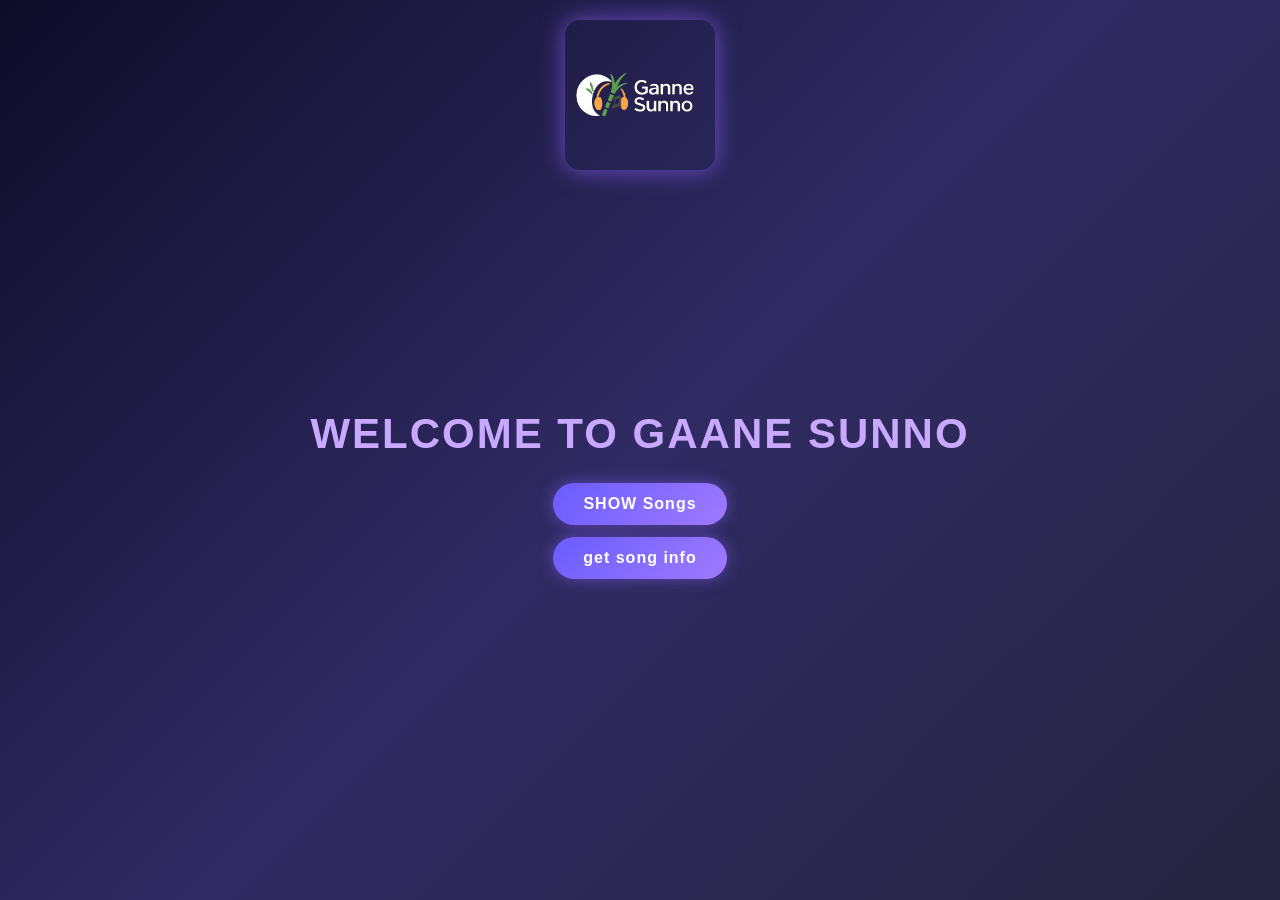
==== index.html @ 6e915cac "done" ====
<!DOCTYPE html>
<html lang="en">
<head>
    <meta charset="UTF-8">
    <meta name="viewport" content="width=device-width, initial-scale=1.0">
    <title>Document</title>
    <link rel="stylesheet" href="style1.css">
</head>
<body>
    <img class="logo" src="Logo design for 'gan.png" alt="logo">
    <div class="welcome">
        <h1>WELCOME TO GAANE SUNNO</h1>
        <button  id="showsongs" class="show">SHOW Songs</button>
        <button  id="getsongs" class="show"> get song info</button>
    </div>
    <script src="script1.js"></script>
</body>
</html>
---- style1.css ----
* {
    margin: 0;
    padding: 0;
    box-sizing: border-box;
    font-family: "Segoe UI", Arial, sans-serif;
}
body {
    height: 100vh;
    background: linear-gradient(135deg, #0f0c29, #302b63, #24243e);
    color: #eaeaff;
    display: flex;
    justify-content: center;
    align-items: center;
    flex-direction: column;
}
.logo {
    position: absolute;
    top: 20px;
    left: 50%;
    transform: translateX(-50%);
    width: 150px;
    height: auto;
    border-radius: 15px;
    box-shadow: 0 0 25px rgba(140, 100, 255, 0.7);
    animation: glow 2s infinite alternate;
}
@keyframes glow {
    from { box-shadow: 0 0 10px rgba(140, 100, 255, 0.4); }
    to { box-shadow: 0 0 40px rgba(140, 100, 255, 1); }
}
.welcome {
    margin-top: 100px;
    text-align: center;
}
.welcome h1 {
    font-size: 42px;
    letter-spacing: 2px;
    color: #c9a9ff;
    margin-bottom: 25px;
}
.show {
    display: block;
    margin: 12px auto;
    padding: 12px 30px;
    border: none;
    border-radius: 40px;
    background: linear-gradient(135deg, #6a5cff, #9f7bff);
    color: white;
    font-size: 16px;
    font-weight: 600;
    letter-spacing: 1px;
    cursor: pointer;
    transition: all 0.3s ease;
    box-shadow: 0 0 15px rgba(140, 100, 255, 0.5);
}
.show:hover {
    transform: scale(1.08);
    box-shadow: 0 0 30px rgba(140, 100, 255, 0.9);
}
.show:active {
    transform: scale(0.95);
}
@media (max-width: 768px) {
    .logo {
        width: 100px;
        height: auto;
    }
    .welcome h1 {
        font-size: 28px;
    }

    .show {
        width: 80%;
    }
}
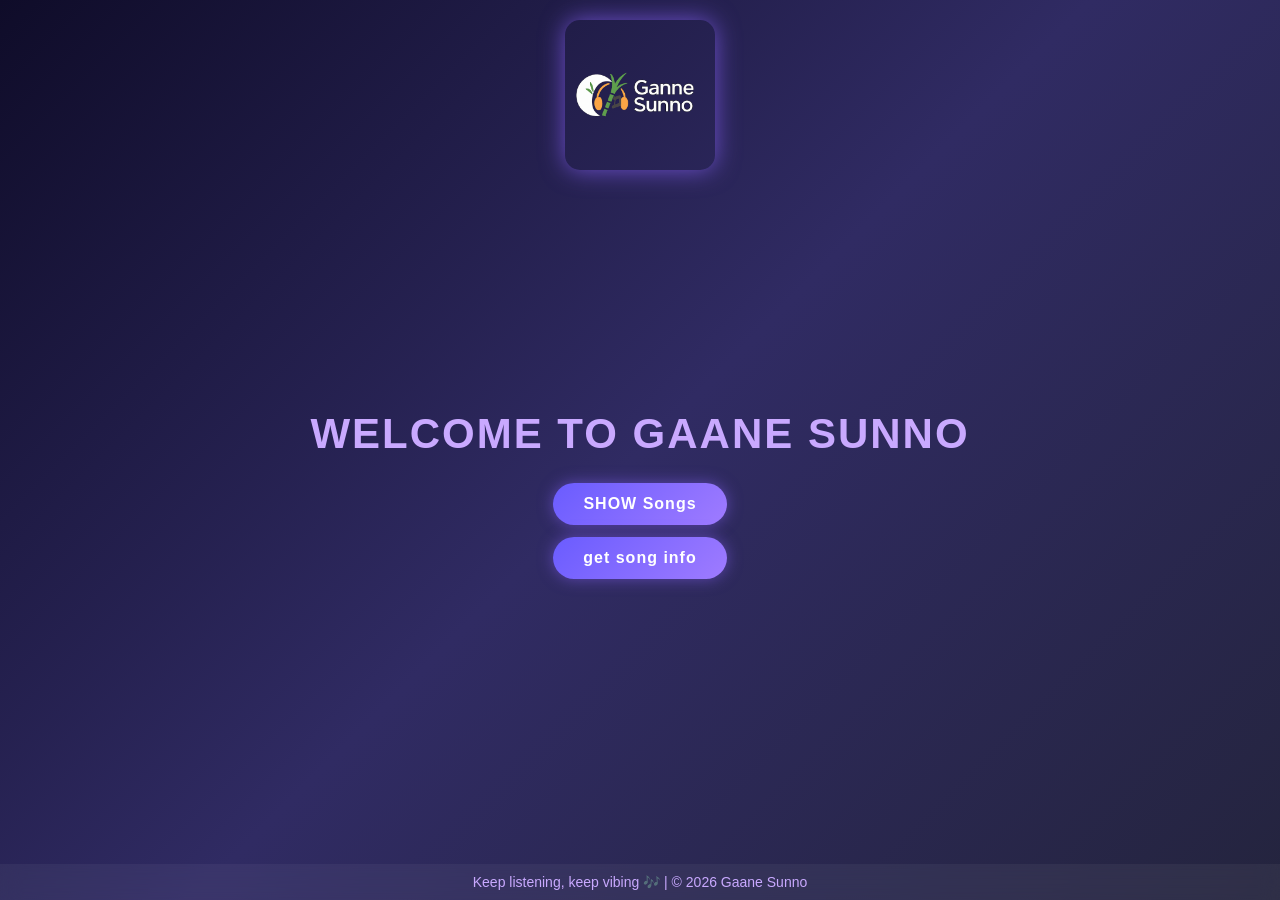
==== commit 6243b079: "added footer line" ====
--- a/index.html
+++ b/index.html
@@ -1,18 +1,24 @@
 <!DOCTYPE html>
 <html lang="en">
+
 <head>
     <meta charset="UTF-8">
     <meta name="viewport" content="width=device-width, initial-scale=1.0">
     <title>Document</title>
     <link rel="stylesheet" href="style1.css">
 </head>
+
 <body>
     <img class="logo" src="Logo design for 'gan.png" alt="logo">
     <div class="welcome">
         <h1>WELCOME TO GAANE SUNNO</h1>
-        <button  id="showsongs" class="show">SHOW Songs</button>
-        <button  id="getsongs" class="show"> get song info</button>
+        <button id="showsongs" class="show">SHOW Songs</button>
+        <button id="getsongs" class="show"> get song info</button>
     </div>
+    <footer class="footer">
+        <p>Keep listening, keep vibing 🎶 | © 2026 Gaane Sunno</p>
+    </footer>
     <script src="script1.js"></script>
 </body>
+
 </html>
--- a/style1.css
+++ b/style1.css
@@ -72,4 +72,15 @@
     .show {
         width: 80%;
     }
+}
+.footer {
+    position: fixed;
+    bottom: 0;
+    width: 100%;
+    text-align: center;
+    padding: 10px 0;
+    background: rgba(255, 255, 255, 0.05);
+    color: #c9a9ff;
+    font-size: 14px;
+    backdrop-filter: blur(10px);
 }
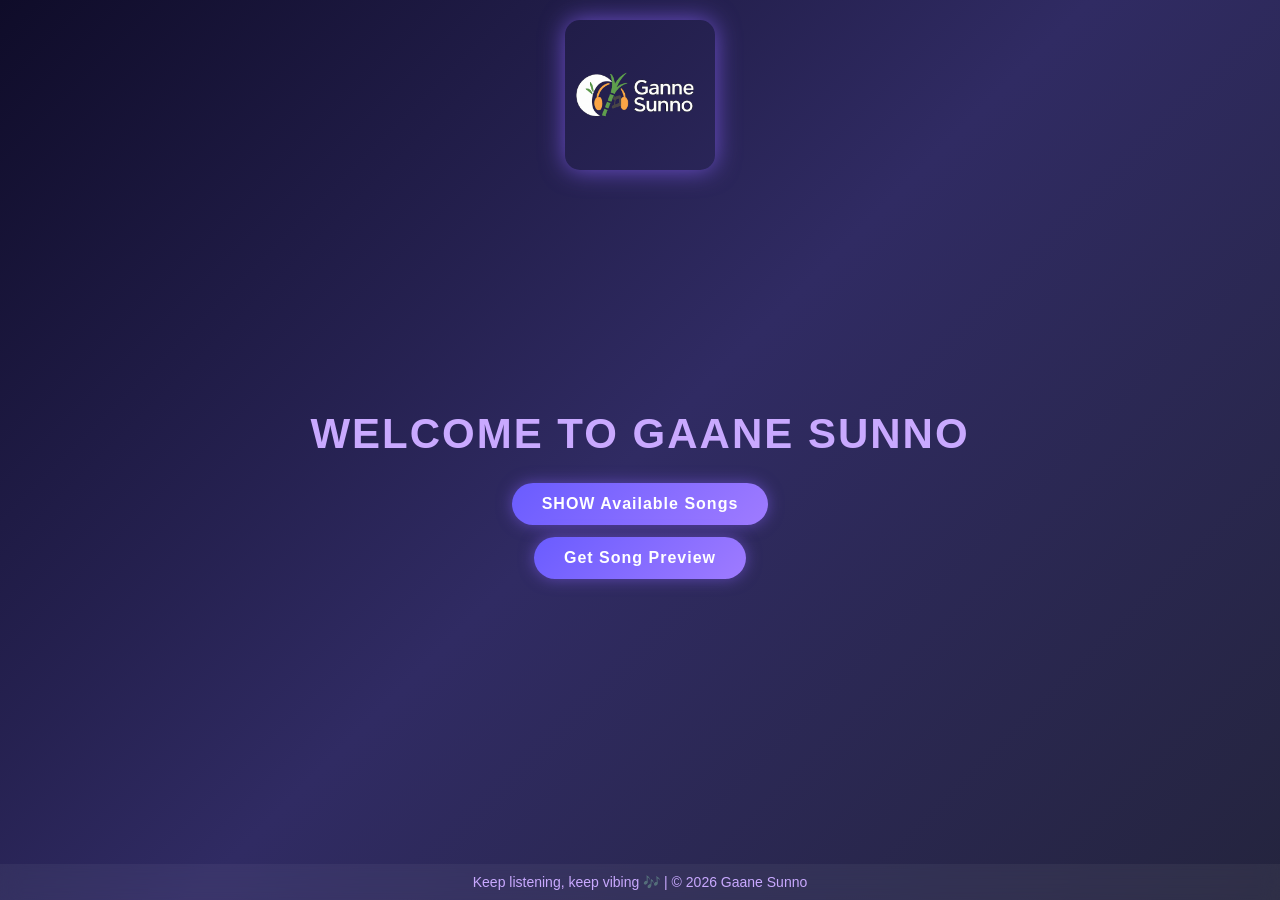
==== commit ea20485f: "added api feature" ====
--- a/index.html
+++ b/index.html
@@ -12,13 +12,12 @@
     <img class="logo" src="Logo design for 'gan.png" alt="logo">
     <div class="welcome">
         <h1>WELCOME TO GAANE SUNNO</h1>
-        <button id="showsongs" class="show">SHOW Songs</button>
-        <button id="getsongs" class="show"> get song info</button>
+        <button id="showsongs" class="show">SHOW Available Songs</button>
+        <button id="getsongs" class="show"> Get Song Preview</button>
     </div>
     <footer class="footer">
         <p>Keep listening, keep vibing 🎶 | © 2026 Gaane Sunno</p>
     </footer>
     <script src="script1.js"></script>
 </body>
-
 </html>
